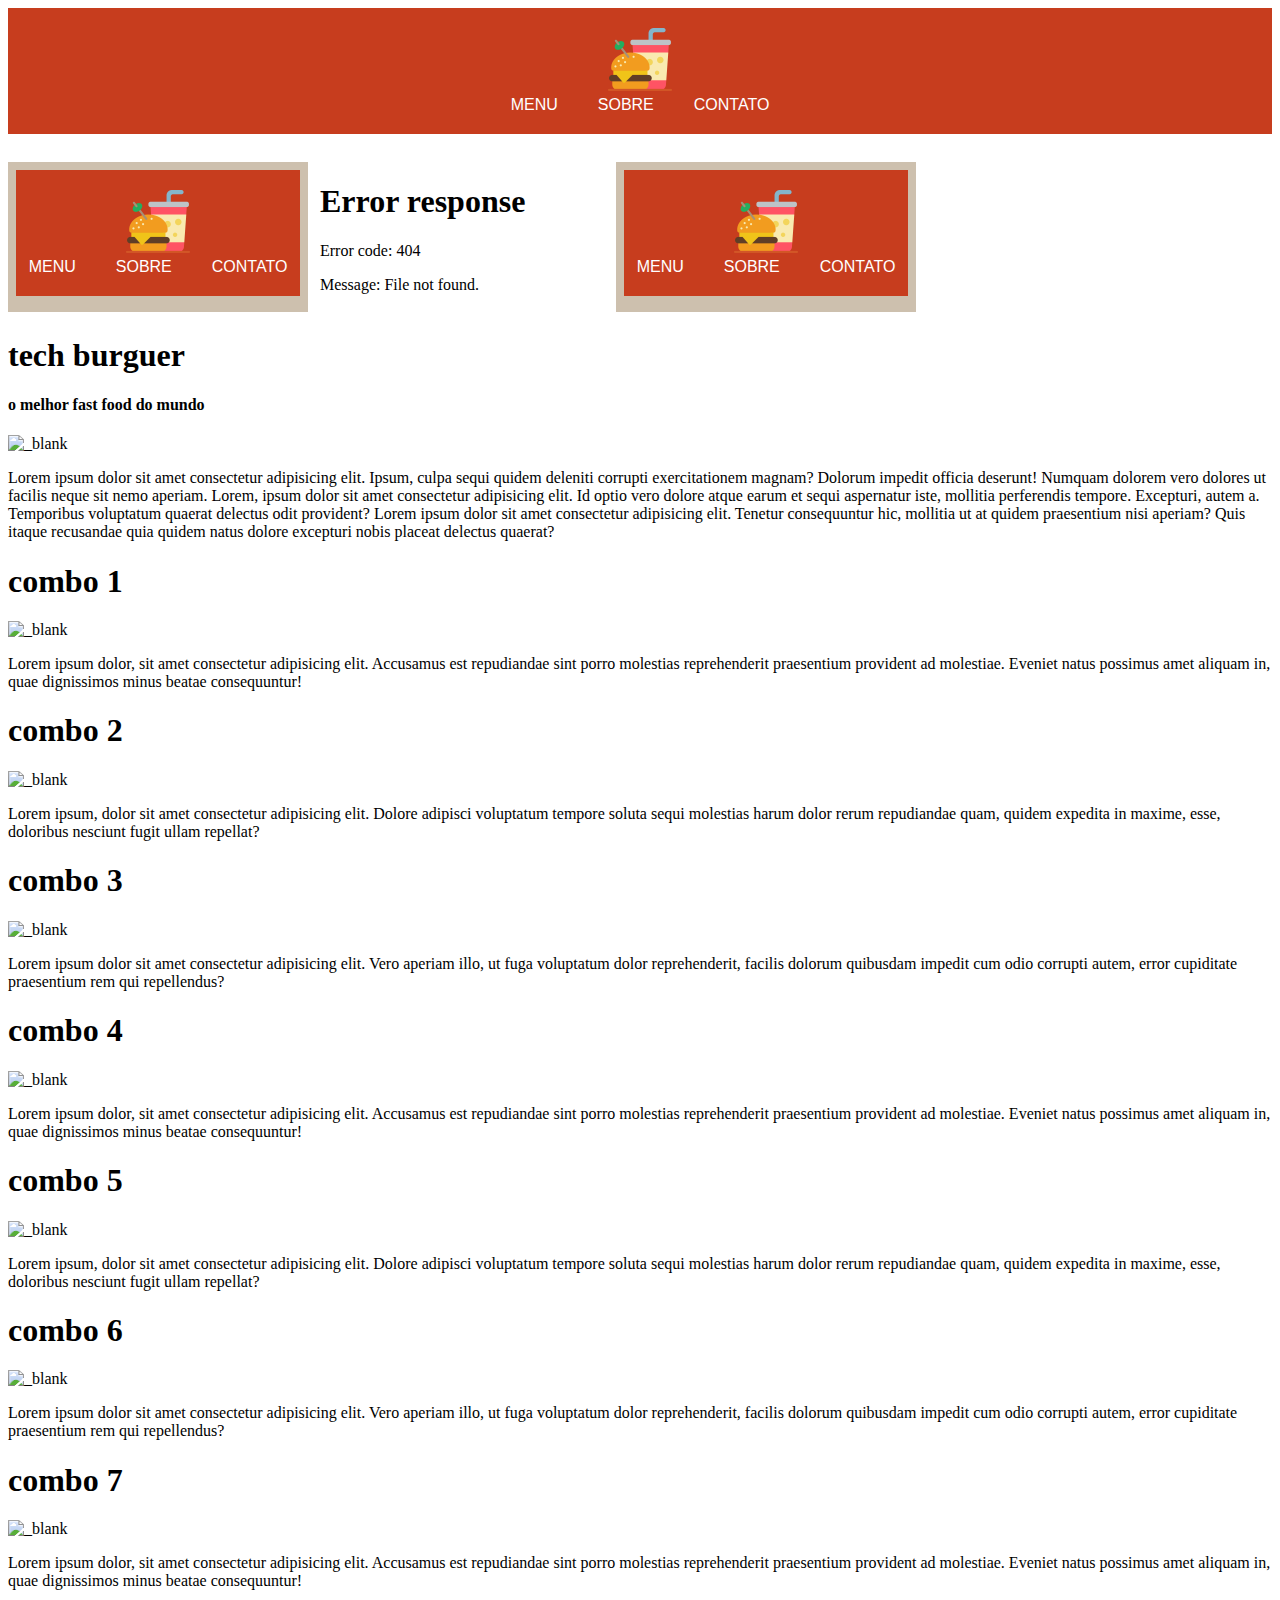
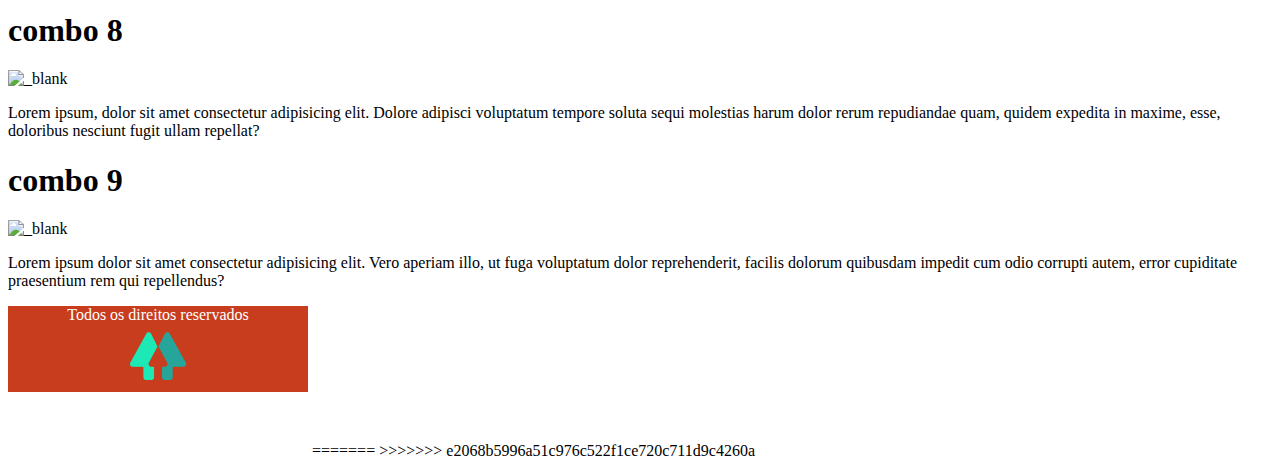
==== index.html @ 93c85b5b "page menu" ====
<!DOCTYPE html>
<html>

<head>
    <meta charset="UTF-8">
    <title>Document</title>
    <link rel="stylesheet" href="assets/css/style.css">

<body>

    <iframe src="layouts/header.html" frameborder="0" width="100%" scrolling="no"></iframe>
    <iframe src="pages/pag1.html" frameborder="0"></iframe>
    <iframe src="pages/pag2.html" frameborder="0"></iframe>
    <iframe src="pages/pag3.html" frameborder="0"></iframe>

    <div>
        <h1 id="kk">
            tech burguer
          </h1>
        <main>
            <h4 id="ooo">o melhor fast food do mundo</h4>
            <article>
                <section id="fel">
                    <img src="https://img.itdg.com.br/tdg/images/blog/uploads/2017/05/hamburguer-artesanal.jpg?w=1200" alt="_blank" height="256" width="300">
                    <p>Lorem ipsum dolor sit amet consectetur adipisicing elit. Ipsum, culpa sequi quidem deleniti corrupti exercitationem magnam? Dolorum impedit officia deserunt! Numquam dolorem vero dolores ut facilis neque sit nemo aperiam. Lorem, ipsum dolor sit amet consectetur adipisicing elit. Id optio vero dolore atque earum et sequi aspernatur iste, mollitia perferendis tempore. Excepturi, autem a. Temporibus voluptatum quaerat delectus odit provident? Lorem ipsum dolor sit amet consectetur adipisicing elit. Tenetur consequuntur hic, mollitia ut at quidem praesentium nisi aperiam? Quis itaque recusandae quia quidem natus dolore excepturi nobis placeat delectus quaerat?</p>
                </section>
            </article>
            <article>
                <section>
                    <h1>
                        combo 1
                    </h1>
                    <img src="https://s2.glbimg.com/GRF9KCq-1hiz5uSs-xX9Go_KqIc=/0x0:2048x1365/984x0/smart/filters:strip_icc()/i.s3.glbimg.com/v1/AUTH_d72fd4bf0af74c0c89d27a5a226dbbf8/internal_photos/bs/2022/p/X/eb4KQdToys327cGqnRGg/receita-ceboloni-bacon.jpg" alt="_blank" height="150px" width="190px">
                    <p>
                        Lorem ipsum dolor, sit amet consectetur adipisicing elit. Accusamus est repudiandae sint porro
                        molestias reprehenderit praesentium provident ad molestiae. Eveniet natus possimus amet aliquam
                        in, quae dignissimos minus beatae consequuntur!
                    </p>
                </section>

                <section>
                    <h1>
                        combo 2
                    </h1>
                    <img src="https://img.itdg.com.br/tdg/images/blog/uploads/2017/07/shutterstock_337714676.jpg?w=1200" alt="_blank" height="150px" width="190px">
                    <p>
                        Lorem ipsum, dolor sit amet consectetur adipisicing elit. Dolore adipisci voluptatum tempore
                        soluta sequi molestias harum dolor rerum repudiandae quam, quidem expedita in maxime, esse,
                        doloribus nesciunt fugit ullam repellat?
                    </p>
                </section>

                <section>
                    <h1>combo 3</h1>
                    <img src="https://supermercadosrondon.com.br/guiadecarnes/images/postagens/quer_fazer_hamburger_artesanal_perfeito_2019-05-14.jpg" alt="_blank" height="150px" width="190px">
                    <p>
                        Lorem ipsum dolor sit amet consectetur adipisicing elit. Vero aperiam illo, ut fuga voluptatum
                        dolor reprehenderit, facilis dolorum quibusdam impedit cum odio corrupti autem, error cupiditate
                        praesentium rem qui repellendus?
                    </p>
                </section>


            </article>
          
            <article>
                <section>
                    <h1>
                        combo 4
                    </h1>
                    <img src="https://imgsapp2.correiobraziliense.com.br/app/noticia_127983242361/2019/02/10/736571/20190210133111222695e.jpg" alt="_blank" height="150px" width="190px">
                    <p>
                        Lorem ipsum dolor, sit amet consectetur adipisicing elit. Accusamus est repudiandae sint porro
                        molestias reprehenderit praesentium provident ad molestiae. Eveniet natus possimus amet aliquam
                        in, quae dignissimos minus beatae consequuntur!
                    </p>
                </section>

                <section>
                    <h1>
                        combo 5
                    </h1>
                    <img src="https://blog.eduk.com.br/wp-content/uploads/2016/08/hamburguer_shutterstock.jpg" alt="_blank" height="150px" width="190px">
                    <p>
                        Lorem ipsum, dolor sit amet consectetur adipisicing elit. Dolore adipisci voluptatum tempore
                        soluta sequi molestias harum dolor rerum repudiandae quam, quidem expedita in maxime, esse,
                        doloribus nesciunt fugit ullam repellat?
                    </p>
                </section>

                <section>
                    <h1>combo 6</h1>
                    <img src="https://cdn.minhareceita.com.br/2021/03/shutterstock_1751836019-scaled.jpg" alt="_blank" height="150px" width="190px">
                    <p>
                        Lorem ipsum dolor sit amet consectetur adipisicing elit. Vero aperiam illo, ut fuga voluptatum
                        dolor reprehenderit, facilis dolorum quibusdam impedit cum odio corrupti autem, error cupiditate
                        praesentium rem qui repellendus?
                    </p>
                </section>


            </article>

            <article>
                <section>
                    <h1>
                        combo 7
                    </h1>
                    <img src="https://s2.glbimg.com/4XTdUq68bYHt8KvRWQbYAImenTI=/0x0:1920x1080/924x0/smart/filters:strip_icc()/i.s3.glbimg.com/v1/AUTH_1f540e0b94d8437dbbc39d567a1dee68/internal_photos/bs/2022/a/6/sq7A9CTcyMvuXsFGLAFA/hamburguer-pgm1.png" alt="_blank" height="150px" width="190px">
                    <p>
                        Lorem ipsum dolor, sit amet consectetur adipisicing elit. Accusamus est repudiandae sint porro
                        molestias reprehenderit praesentium provident ad molestiae. Eveniet natus possimus amet aliquam
                        in, quae dignissimos minus beatae consequuntur!
                    </p>
                </section>

                <section>
                    <h1>
                        combo 8 
                    </h1>
                    <img src="https://topview.com.br/wp-content/uploads/2019/04/Smoked-Burger-Brisket-Smokehouse-Foto-Hana-Lidia-4.jpg" alt="_blank" height="150px" width="190px">
                    <p>
                        Lorem ipsum, dolor sit amet consectetur adipisicing elit. Dolore adipisci voluptatum tempore
                        soluta sequi molestias harum dolor rerum repudiandae quam, quidem expedita in maxime, esse,
                        doloribus nesciunt fugit ullam repellat?
                    </p>
                </section>

                <section>
                    <h1>combo 9 </h1>
                    <img src="https://blog.eduk.com.br/wp-content/uploads/2017/11/hambC3BArguer-artesanal-2.jpg" alt="_blank" height="150px" width="190px">
                    <p>
                        Lorem ipsum dolor sit amet consectetur adipisicing elit. Vero aperiam illo, ut fuga voluptatum
                        dolor reprehenderit, facilis dolorum quibusdam impedit cum odio corrupti autem, error cupiditate
                        praesentium rem qui repellendus?
                    </p>
                </section>


            </article>
        </main>
    </div>

    <iframe src="layouts/footer.html" frameborder="0" scrolling="no"></iframe>
    </head>

</body>

</html>
=======
>>>>>>> e2068b5996a51c976c522f1ce720c711d9c4260a
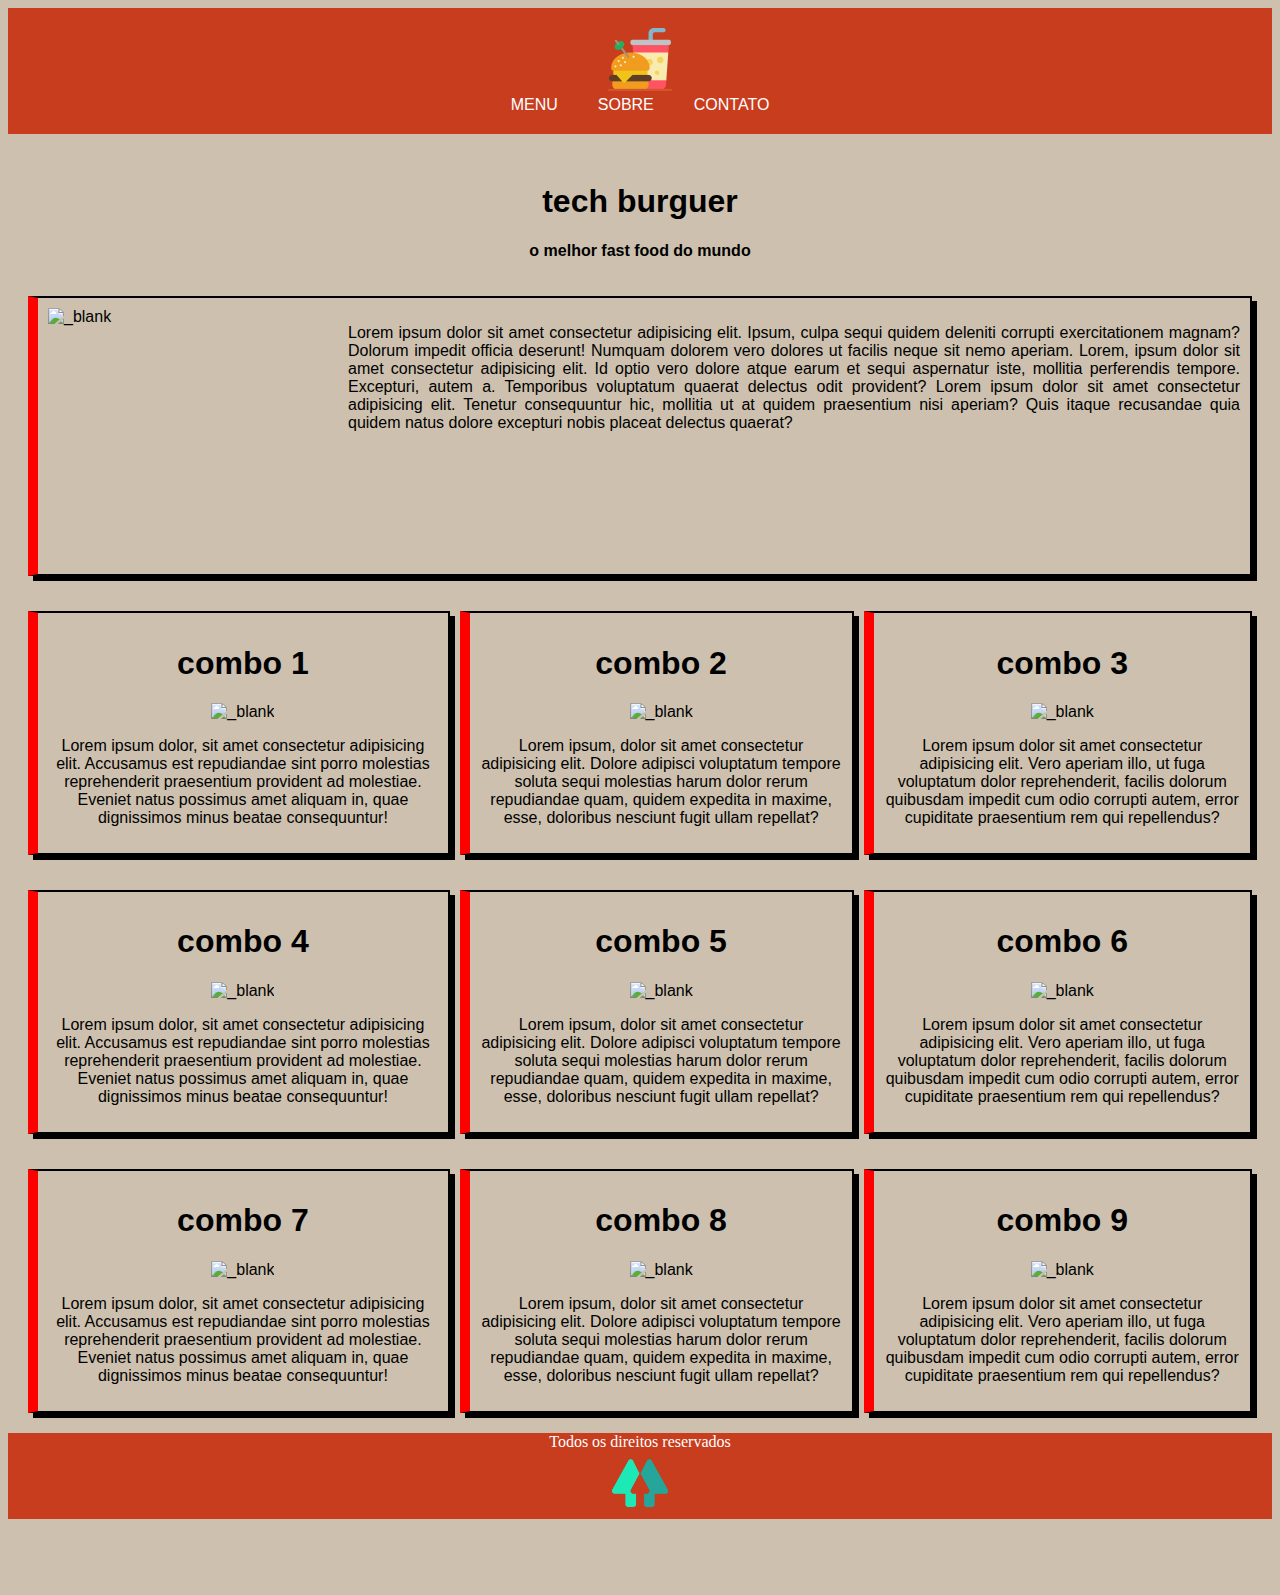
==== commit 2b315adf: "alterei target parent" ====
--- a/index.html
+++ b/index.html
@@ -10,9 +10,6 @@
 <body>
 
     <iframe src="layouts/header.html" frameborder="0" width="100%" scrolling="no"></iframe>
-    <iframe src="pages/pag1.html" frameborder="0"></iframe>
-    <iframe src="pages/pag2.html" frameborder="0"></iframe>
-    <iframe src="pages/pag3.html" frameborder="0"></iframe>
 
     <div>
         <h1 id="kk">
@@ -142,11 +139,9 @@
         </main>
     </div>
 
-    <iframe src="layouts/footer.html" frameborder="0" scrolling="no"></iframe>
+    <iframe src="layouts/footer.html" frameborder="0" scrolling="no" width="100%"></iframe>
     </head>
 
 </body>
 
 </html>
-=======
->>>>>>> e2068b5996a51c976c522f1ce720c711d9c4260a
--- a/assets/css/style.css
+++ b/assets/css/style.css
@@ -0,0 +1,36 @@
+
+
+body {
+    background-color:rgb(205, 192, 174);
+    font-family: arial;
+}
+
+article {
+    display: flex;
+    margin: 5px;
+    padding: 10px;
+}
+
+section{
+    margin: 5px;
+    padding: 10px;
+    border: 2px black solid;
+    text-align: justify;
+    box-shadow:  5px 5px black;
+    border-left: 10px solid red;
+    text-align: center;
+}
+
+#fel {
+    display: flex;
+    text-align: justify;
+}
+
+#kk {
+    text-align: center;
+;
+}
+
+#ooo {
+    text-align: center;
+}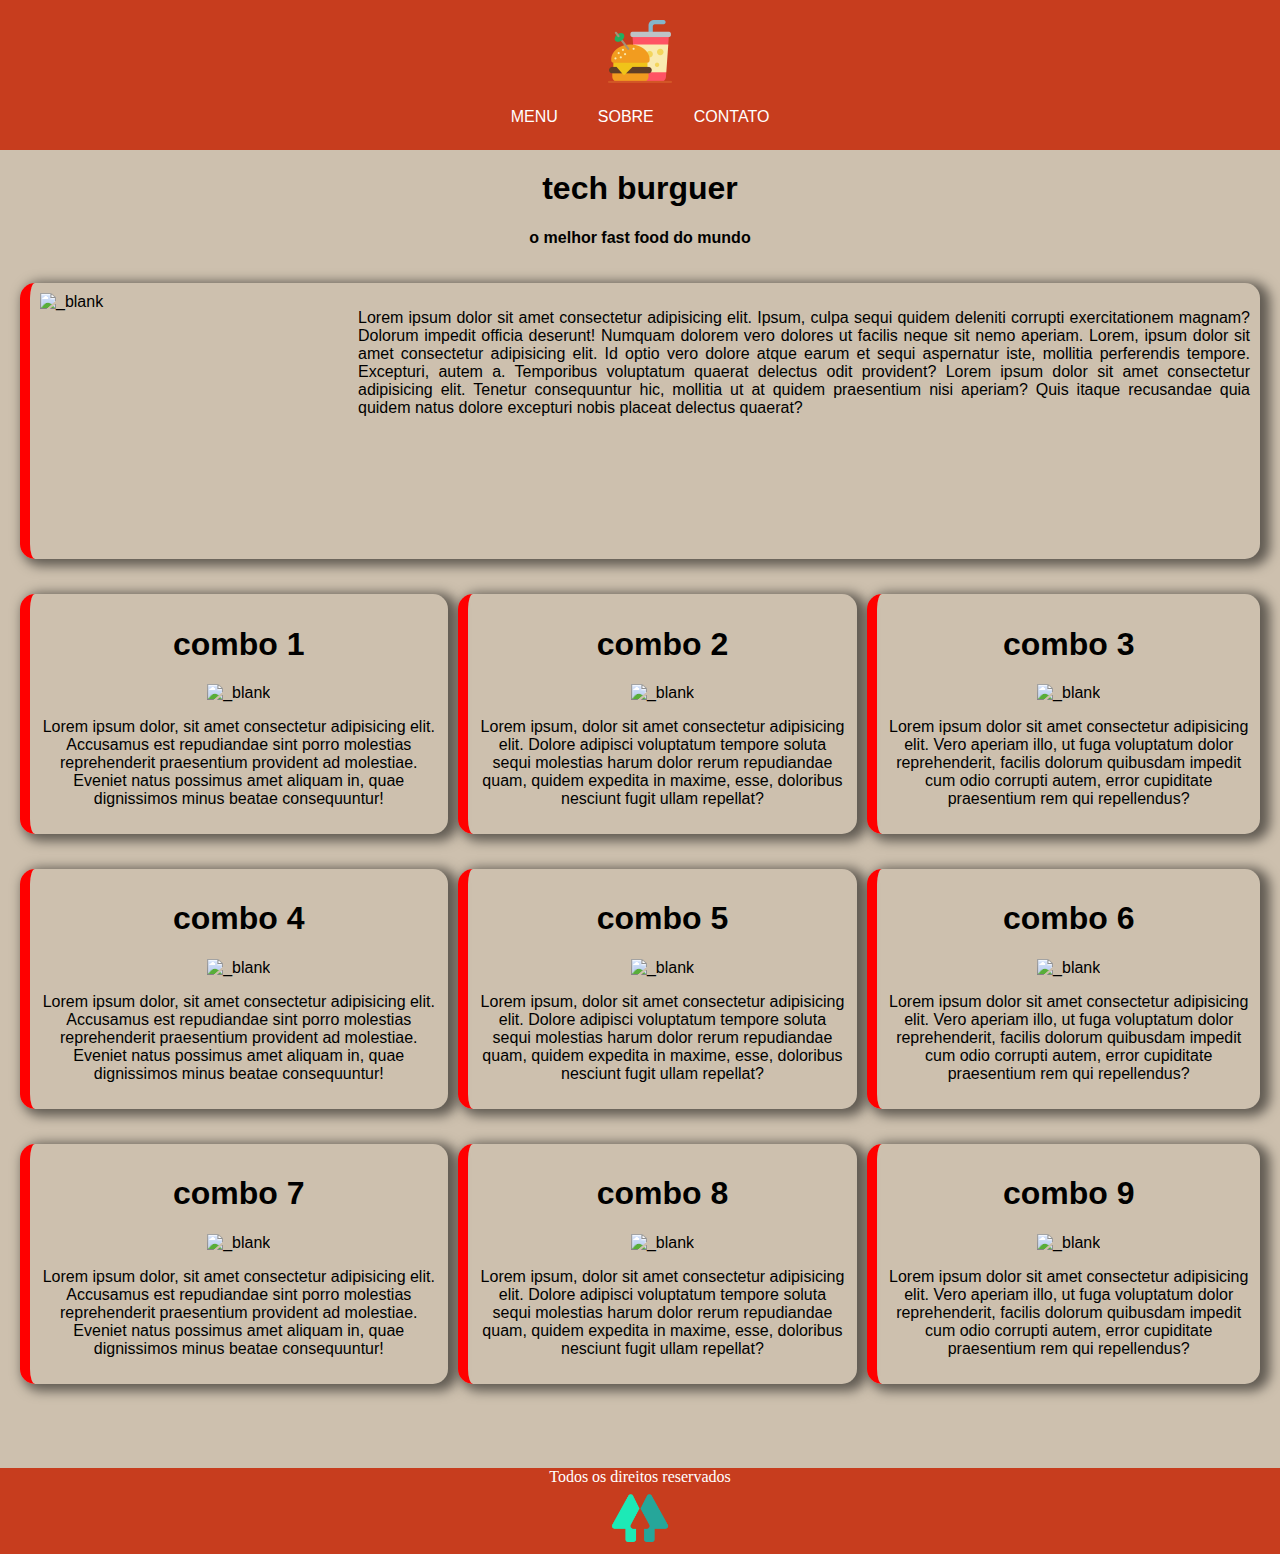
==== commit 61785bd9: "alteração no tamanho da imagem dos lanches" ====
--- a/index.html
+++ b/index.html
@@ -19,7 +19,7 @@
             <h4 id="ooo">o melhor fast food do mundo</h4>
             <article>
                 <section id="fel">
-                    <img src="https://img.itdg.com.br/tdg/images/blog/uploads/2017/05/hamburguer-artesanal.jpg?w=1200" alt="_blank" height="256" width="300">
+                    <img id="imgg"  src="https://img.itdg.com.br/tdg/images/blog/uploads/2017/05/hamburguer-artesanal.jpg?w=1200" alt="_blank" height="256" width="300" >
                     <p>Lorem ipsum dolor sit amet consectetur adipisicing elit. Ipsum, culpa sequi quidem deleniti corrupti exercitationem magnam? Dolorum impedit officia deserunt! Numquam dolorem vero dolores ut facilis neque sit nemo aperiam. Lorem, ipsum dolor sit amet consectetur adipisicing elit. Id optio vero dolore atque earum et sequi aspernatur iste, mollitia perferendis tempore. Excepturi, autem a. Temporibus voluptatum quaerat delectus odit provident? Lorem ipsum dolor sit amet consectetur adipisicing elit. Tenetur consequuntur hic, mollitia ut at quidem praesentium nisi aperiam? Quis itaque recusandae quia quidem natus dolore excepturi nobis placeat delectus quaerat?</p>
                 </section>
             </article>
@@ -28,7 +28,7 @@
                     <h1>
                         combo 1
                     </h1>
-                    <img src="https://s2.glbimg.com/GRF9KCq-1hiz5uSs-xX9Go_KqIc=/0x0:2048x1365/984x0/smart/filters:strip_icc()/i.s3.glbimg.com/v1/AUTH_d72fd4bf0af74c0c89d27a5a226dbbf8/internal_photos/bs/2022/p/X/eb4KQdToys327cGqnRGg/receita-ceboloni-bacon.jpg" alt="_blank" height="150px" width="190px">
+                    <img src="https://s2.glbimg.com/GRF9KCq-1hiz5uSs-xX9Go_KqIc=/0x0:2048x1365/984x0/smart/filters:strip_icc()/i.s3.glbimg.com/v1/AUTH_d72fd4bf0af74c0c89d27a5a226dbbf8/internal_photos/bs/2022/p/X/eb4KQdToys327cGqnRGg/receita-ceboloni-bacon.jpg" alt="_blank" height="200px" width="240px">
                     <p>
                         Lorem ipsum dolor, sit amet consectetur adipisicing elit. Accusamus est repudiandae sint porro
                         molestias reprehenderit praesentium provident ad molestiae. Eveniet natus possimus amet aliquam
@@ -40,7 +40,7 @@
                     <h1>
                         combo 2
                     </h1>
-                    <img src="https://img.itdg.com.br/tdg/images/blog/uploads/2017/07/shutterstock_337714676.jpg?w=1200" alt="_blank" height="150px" width="190px">
+                    <img src="https://img.itdg.com.br/tdg/images/blog/uploads/2017/07/shutterstock_337714676.jpg?w=1200" alt="_blank" height="200px" width="240px">
                     <p>
                         Lorem ipsum, dolor sit amet consectetur adipisicing elit. Dolore adipisci voluptatum tempore
                         soluta sequi molestias harum dolor rerum repudiandae quam, quidem expedita in maxime, esse,
@@ -50,7 +50,7 @@
 
                 <section>
                     <h1>combo 3</h1>
-                    <img src="https://supermercadosrondon.com.br/guiadecarnes/images/postagens/quer_fazer_hamburger_artesanal_perfeito_2019-05-14.jpg" alt="_blank" height="150px" width="190px">
+                    <img src="https://supermercadosrondon.com.br/guiadecarnes/images/postagens/quer_fazer_hamburger_artesanal_perfeito_2019-05-14.jpg" alt="_blank" height="200px" width="240px">
                     <p>
                         Lorem ipsum dolor sit amet consectetur adipisicing elit. Vero aperiam illo, ut fuga voluptatum
                         dolor reprehenderit, facilis dolorum quibusdam impedit cum odio corrupti autem, error cupiditate
@@ -66,7 +66,7 @@
                     <h1>
                         combo 4
                     </h1>
-                    <img src="https://imgsapp2.correiobraziliense.com.br/app/noticia_127983242361/2019/02/10/736571/20190210133111222695e.jpg" alt="_blank" height="150px" width="190px">
+                    <img src="https://imgsapp2.correiobraziliense.com.br/app/noticia_127983242361/2019/02/10/736571/20190210133111222695e.jpg" alt="_blank" height="200px" width="240px">
                     <p>
                         Lorem ipsum dolor, sit amet consectetur adipisicing elit. Accusamus est repudiandae sint porro
                         molestias reprehenderit praesentium provident ad molestiae. Eveniet natus possimus amet aliquam
@@ -78,7 +78,7 @@
                     <h1>
                         combo 5
                     </h1>
-                    <img src="https://blog.eduk.com.br/wp-content/uploads/2016/08/hamburguer_shutterstock.jpg" alt="_blank" height="150px" width="190px">
+                    <img src="https://blog.eduk.com.br/wp-content/uploads/2016/08/hamburguer_shutterstock.jpg" alt="_blank" height="200px" width="240px">
                     <p>
                         Lorem ipsum, dolor sit amet consectetur adipisicing elit. Dolore adipisci voluptatum tempore
                         soluta sequi molestias harum dolor rerum repudiandae quam, quidem expedita in maxime, esse,
@@ -88,7 +88,7 @@
 
                 <section>
                     <h1>combo 6</h1>
-                    <img src="https://cdn.minhareceita.com.br/2021/03/shutterstock_1751836019-scaled.jpg" alt="_blank" height="150px" width="190px">
+                    <img src="https://cdn.minhareceita.com.br/2021/03/shutterstock_1751836019-scaled.jpg" alt="_blank" height="200px" width="240px">
                     <p>
                         Lorem ipsum dolor sit amet consectetur adipisicing elit. Vero aperiam illo, ut fuga voluptatum
                         dolor reprehenderit, facilis dolorum quibusdam impedit cum odio corrupti autem, error cupiditate
@@ -104,7 +104,7 @@
                     <h1>
                         combo 7
                     </h1>
-                    <img src="https://s2.glbimg.com/4XTdUq68bYHt8KvRWQbYAImenTI=/0x0:1920x1080/924x0/smart/filters:strip_icc()/i.s3.glbimg.com/v1/AUTH_1f540e0b94d8437dbbc39d567a1dee68/internal_photos/bs/2022/a/6/sq7A9CTcyMvuXsFGLAFA/hamburguer-pgm1.png" alt="_blank" height="150px" width="190px">
+                    <img src="https://s2.glbimg.com/4XTdUq68bYHt8KvRWQbYAImenTI=/0x0:1920x1080/924x0/smart/filters:strip_icc()/i.s3.glbimg.com/v1/AUTH_1f540e0b94d8437dbbc39d567a1dee68/internal_photos/bs/2022/a/6/sq7A9CTcyMvuXsFGLAFA/hamburguer-pgm1.png" alt="_blank" height="200px" width="240px">
                     <p>
                         Lorem ipsum dolor, sit amet consectetur adipisicing elit. Accusamus est repudiandae sint porro
                         molestias reprehenderit praesentium provident ad molestiae. Eveniet natus possimus amet aliquam
--- a/assets/css/style.css
+++ b/assets/css/style.css
@@ -1,8 +1,8 @@
-
-
 body {
-    background-color:rgb(205, 192, 174);
+    background-color: rgb(205, 192, 174);
     font-family: arial;
+    margin: 0;
+    padding: 0;
 }
 
 article {
@@ -11,14 +11,16 @@
     padding: 10px;
 }
 
-section{
+section {
     margin: 5px;
     padding: 10px;
-    border: 2px black solid;
     text-align: justify;
-    box-shadow:  5px 5px black;
     border-left: 10px solid red;
     text-align: center;
+    -webkit-box-shadow: 6px 3px 12px 4px rgba(0, 0, 0, 0.53);
+    -moz-box-shadow: 6px 3px 12px 4px rgba(0, 0, 0, 0.53);
+    box-shadow: 6px 3px 12px 4px rgba(0, 0, 0, 0.53);
+    border-radius: 15px;
 }
 
 #fel {
@@ -28,9 +30,19 @@
 
 #kk {
     text-align: center;
-;
+    ;
 }
 
 #ooo {
     text-align: center;
+
+}
+
+iframe {
+    margin-bottom: -5px;
+
+}
+
+#imgg {
+    margin-right: 18px;
 }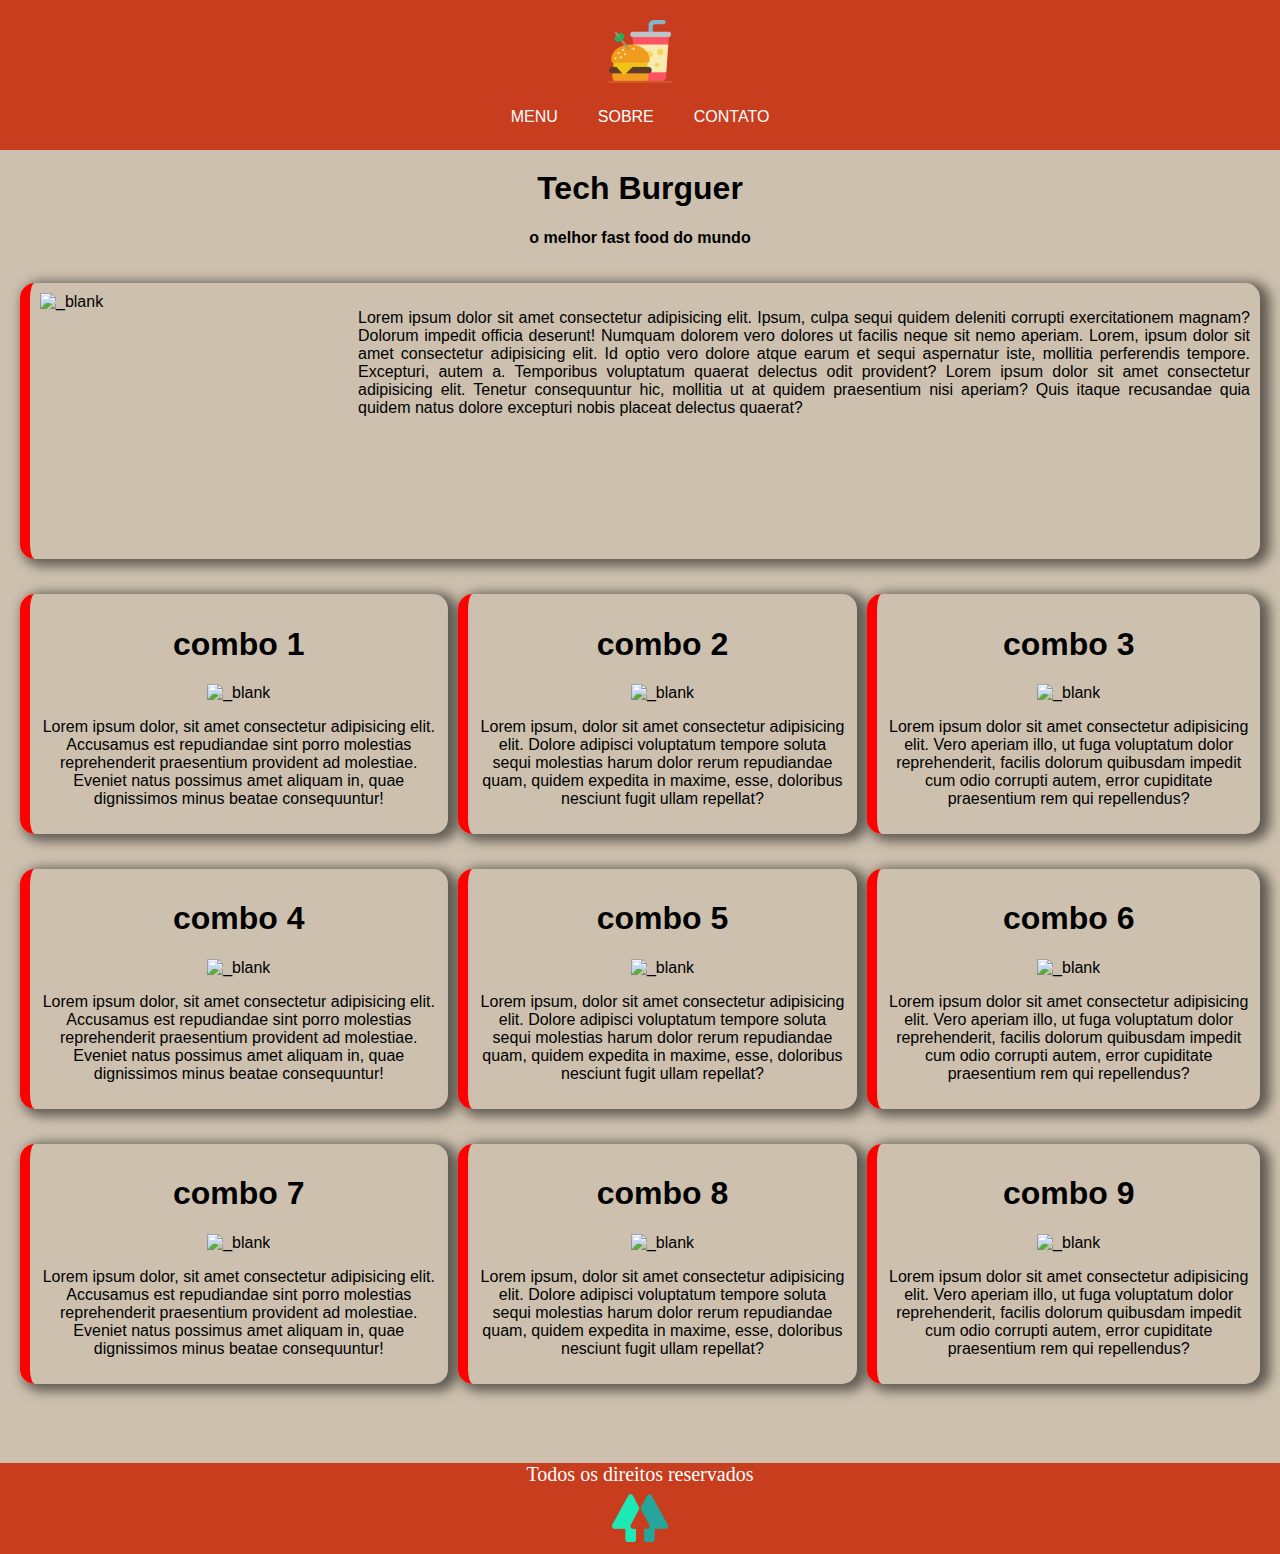
==== commit ec1f3955: "coloquei letra maiuscula no título" ====
--- a/index.html
+++ b/index.html
@@ -13,7 +13,7 @@
 
     <div>
         <h1 id="kk">
-            tech burguer
+            Tech Burguer
           </h1>
         <main>
             <h4 id="ooo">o melhor fast food do mundo</h4>
@@ -24,7 +24,7 @@
                 </section>
             </article>
             <article>
-                <section>
+                <section class="loi">
                     <h1>
                         combo 1
                     </h1>
@@ -36,7 +36,7 @@
                     </p>
                 </section>
 
-                <section>
+                <section class="loi">
                     <h1>
                         combo 2
                     </h1>
@@ -48,7 +48,7 @@
                     </p>
                 </section>
 
-                <section>
+                <section class="loi">
                     <h1>combo 3</h1>
                     <img src="https://supermercadosrondon.com.br/guiadecarnes/images/postagens/quer_fazer_hamburger_artesanal_perfeito_2019-05-14.jpg" alt="_blank" height="200px" width="240px">
                     <p>
@@ -62,7 +62,7 @@
             </article>
           
             <article>
-                <section>
+                <section class="loi">
                     <h1>
                         combo 4
                     </h1>
@@ -74,7 +74,7 @@
                     </p>
                 </section>
 
-                <section>
+                <section class="loi">
                     <h1>
                         combo 5
                     </h1>
@@ -86,7 +86,7 @@
                     </p>
                 </section>
 
-                <section>
+                <section class="loi">
                     <h1>combo 6</h1>
                     <img src="https://cdn.minhareceita.com.br/2021/03/shutterstock_1751836019-scaled.jpg" alt="_blank" height="200px" width="240px">
                     <p>
@@ -100,7 +100,7 @@
             </article>
 
             <article>
-                <section>
+                <section class="loi">
                     <h1>
                         combo 7
                     </h1>
@@ -112,11 +112,11 @@
                     </p>
                 </section>
 
-                <section>
+                <section class="loi">
                     <h1>
                         combo 8 
                     </h1>
-                    <img src="https://topview.com.br/wp-content/uploads/2019/04/Smoked-Burger-Brisket-Smokehouse-Foto-Hana-Lidia-4.jpg" alt="_blank" height="150px" width="190px">
+                    <img src="https://topview.com.br/wp-content/uploads/2019/04/Smoked-Burger-Brisket-Smokehouse-Foto-Hana-Lidia-4.jpg" alt="_blank" height="200px" width="240px">
                     <p>
                         Lorem ipsum, dolor sit amet consectetur adipisicing elit. Dolore adipisci voluptatum tempore
                         soluta sequi molestias harum dolor rerum repudiandae quam, quidem expedita in maxime, esse,
@@ -124,9 +124,9 @@
                     </p>
                 </section>
 
-                <section>
+                <section class="loi">
                     <h1>combo 9 </h1>
-                    <img src="https://blog.eduk.com.br/wp-content/uploads/2017/11/hambC3BArguer-artesanal-2.jpg" alt="_blank" height="150px" width="190px">
+                    <img src="https://blog.eduk.com.br/wp-content/uploads/2017/11/hambC3BArguer-artesanal-2.jpg" alt="_blank" height="200px" width="240px">
                     <p>
                         Lorem ipsum dolor sit amet consectetur adipisicing elit. Vero aperiam illo, ut fuga voluptatum
                         dolor reprehenderit, facilis dolorum quibusdam impedit cum odio corrupti autem, error cupiditate
--- a/assets/css/style.css
+++ b/assets/css/style.css
@@ -45,4 +45,10 @@
 
 #imgg {
     margin-right: 18px;
+}
+
+.loi:hover {
+
+    transform: scale(1.05);
+
 }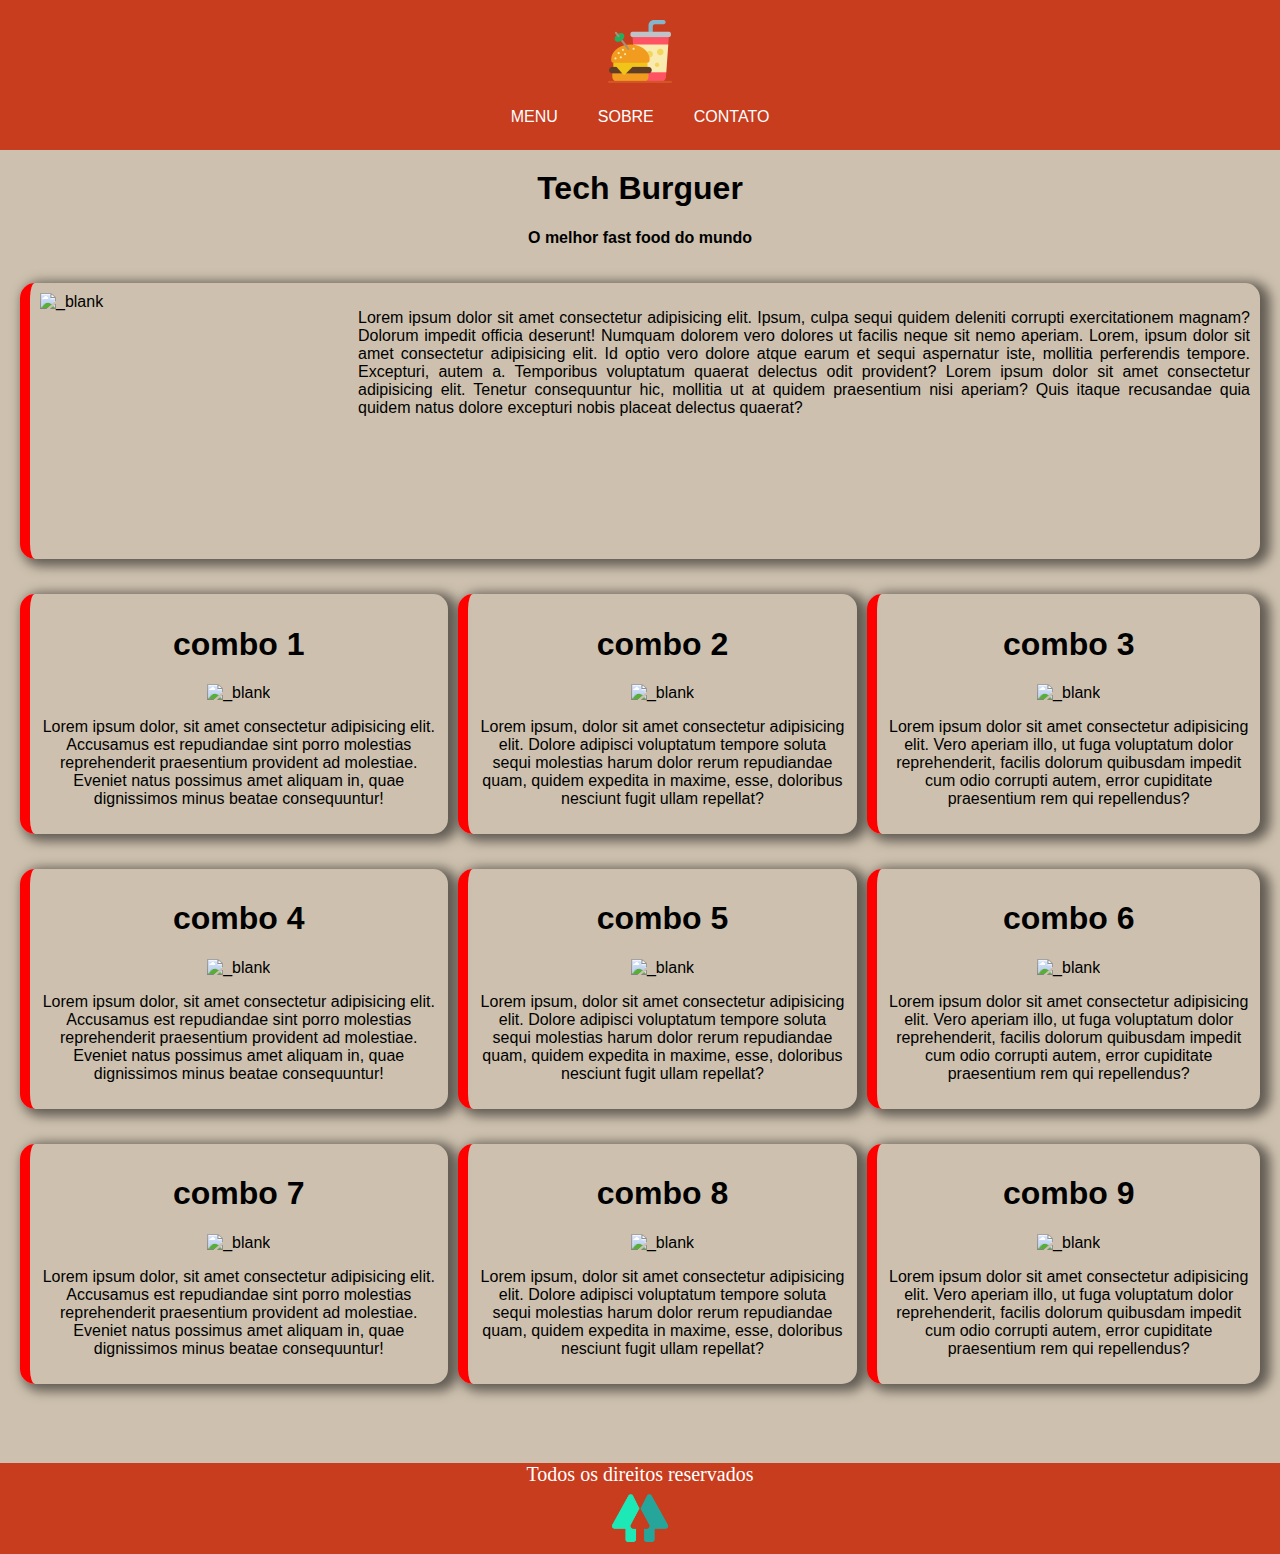
==== commit 7662b85c: "maiuscula" ====
--- a/index.html
+++ b/index.html
@@ -16,7 +16,7 @@
             Tech Burguer
           </h1>
         <main>
-            <h4 id="ooo">o melhor fast food do mundo</h4>
+            <h4 id="ooo">O melhor fast food do mundo</h4>
             <article>
                 <section id="fel">
                     <img id="imgg"  src="https://img.itdg.com.br/tdg/images/blog/uploads/2017/05/hamburguer-artesanal.jpg?w=1200" alt="_blank" height="256" width="300" >
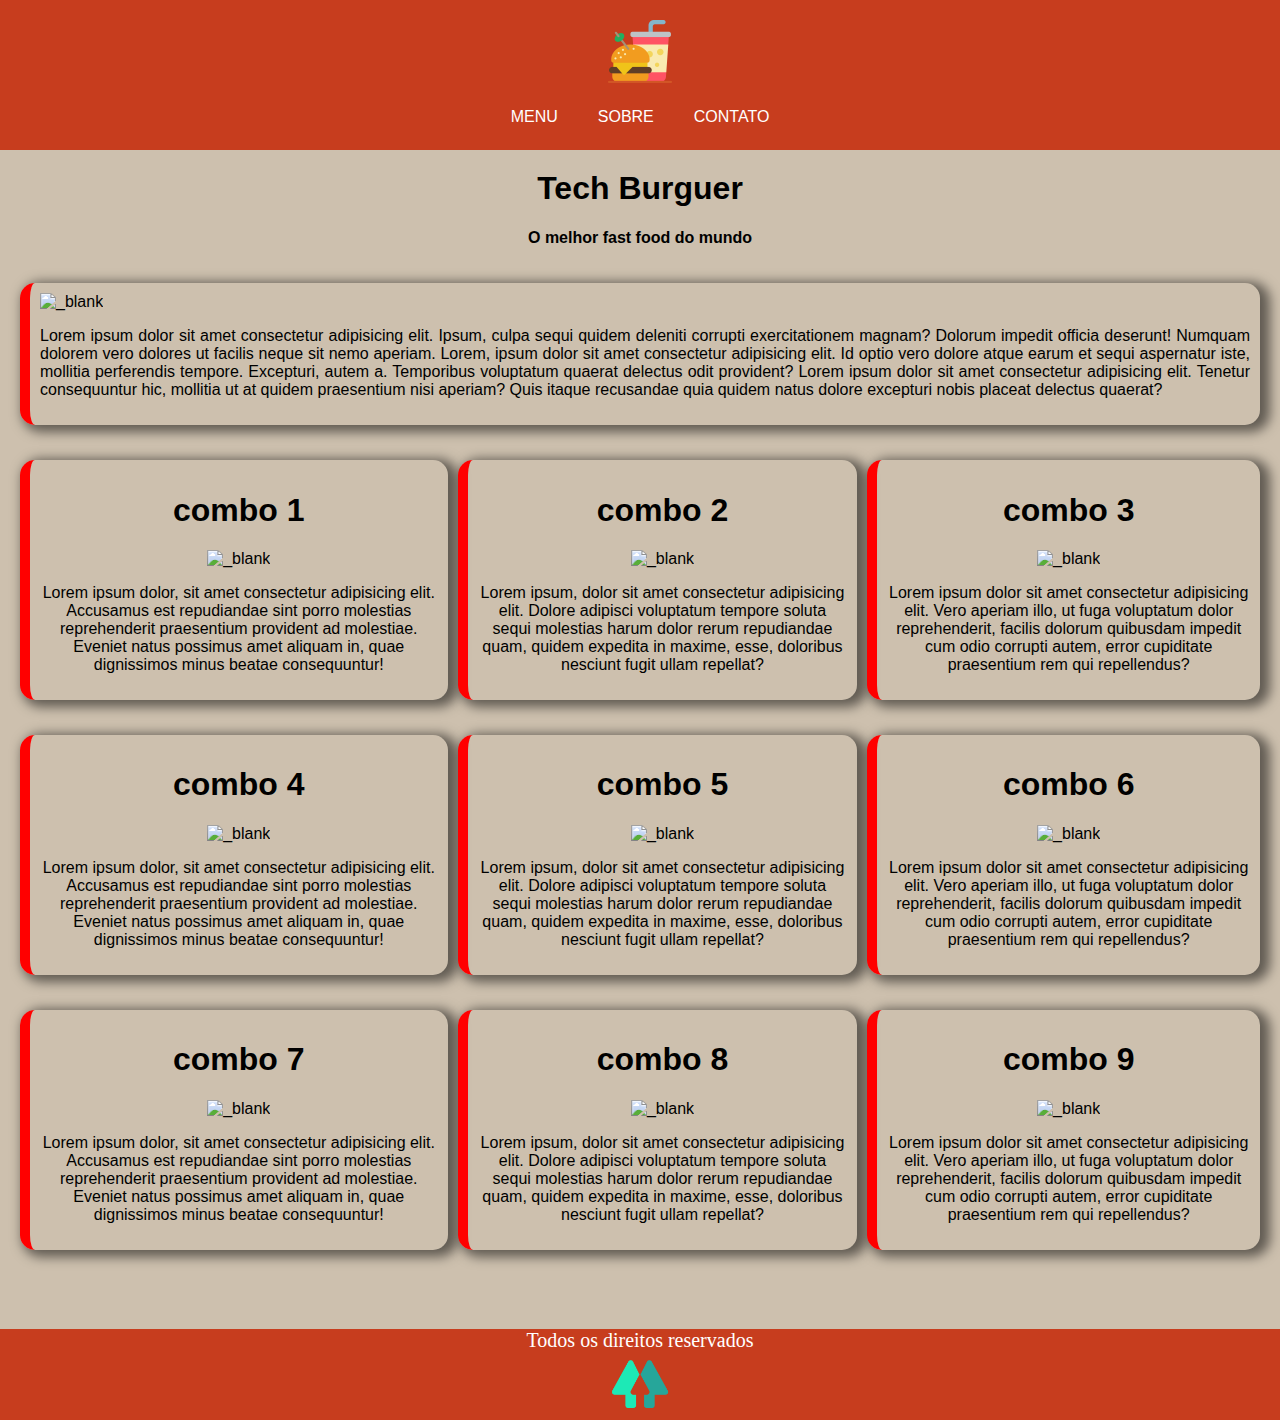
==== commit bed0445d: "foi" ====
--- a/index.html
+++ b/index.html
@@ -1,9 +1,9 @@
-
 <!DOCTYPE html>
 <html>
 
 <head>
     <meta charset="UTF-8">
+    <meta name="viewport" content="width=device-width, initial-scale=1.0">
     <title>Document</title>
     <link rel="stylesheet" href="assets/css/style.css">
 
@@ -14,21 +14,31 @@
     <div>
         <h1 id="kk">
             Tech Burguer
-          </h1>
+        </h1>
         <main>
             <h4 id="ooo">O melhor fast food do mundo</h4>
-            <article>
+            <article class="pai">
                 <section id="fel">
-                    <img id="imgg"  src="https://img.itdg.com.br/tdg/images/blog/uploads/2017/05/hamburguer-artesanal.jpg?w=1200" alt="_blank" height="256" width="300" >
-                    <p>Lorem ipsum dolor sit amet consectetur adipisicing elit. Ipsum, culpa sequi quidem deleniti corrupti exercitationem magnam? Dolorum impedit officia deserunt! Numquam dolorem vero dolores ut facilis neque sit nemo aperiam. Lorem, ipsum dolor sit amet consectetur adipisicing elit. Id optio vero dolore atque earum et sequi aspernatur iste, mollitia perferendis tempore. Excepturi, autem a. Temporibus voluptatum quaerat delectus odit provident? Lorem ipsum dolor sit amet consectetur adipisicing elit. Tenetur consequuntur hic, mollitia ut at quidem praesentium nisi aperiam? Quis itaque recusandae quia quidem natus dolore excepturi nobis placeat delectus quaerat?</p>
+                    <img id="imgg"
+                        src="https://img.itdg.com.br/tdg/images/blog/uploads/2017/05/hamburguer-artesanal.jpg?w=1200"
+                        alt="_blank" height="256" width="300">
+                    <p>Lorem ipsum dolor sit amet consectetur adipisicing elit. Ipsum, culpa sequi quidem deleniti
+                        corrupti exercitationem magnam? Dolorum impedit officia deserunt! Numquam dolorem vero dolores
+                        ut facilis neque sit nemo aperiam. Lorem, ipsum dolor sit amet consectetur adipisicing elit. Id
+                        optio vero dolore atque earum et sequi aspernatur iste, mollitia perferendis tempore. Excepturi,
+                        autem a. Temporibus voluptatum quaerat delectus odit provident? Lorem ipsum dolor sit amet
+                        consectetur adipisicing elit. Tenetur consequuntur hic, mollitia ut at quidem praesentium nisi
+                        aperiam? Quis itaque recusandae quia quidem natus dolore excepturi nobis placeat delectus
+                        quaerat?</p>
                 </section>
             </article>
-            <article>
+            <article class="pai">
                 <section class="loi">
                     <h1>
                         combo 1
                     </h1>
-                    <img src="https://s2.glbimg.com/GRF9KCq-1hiz5uSs-xX9Go_KqIc=/0x0:2048x1365/984x0/smart/filters:strip_icc()/i.s3.glbimg.com/v1/AUTH_d72fd4bf0af74c0c89d27a5a226dbbf8/internal_photos/bs/2022/p/X/eb4KQdToys327cGqnRGg/receita-ceboloni-bacon.jpg" alt="_blank" height="200px" width="240px">
+                    <img src="https://s2.glbimg.com/GRF9KCq-1hiz5uSs-xX9Go_KqIc=/0x0:2048x1365/984x0/smart/filters:strip_icc()/i.s3.glbimg.com/v1/AUTH_d72fd4bf0af74c0c89d27a5a226dbbf8/internal_photos/bs/2022/p/X/eb4KQdToys327cGqnRGg/receita-ceboloni-bacon.jpg"
+                        alt="_blank" height="200px" width="240px">
                     <p>
                         Lorem ipsum dolor, sit amet consectetur adipisicing elit. Accusamus est repudiandae sint porro
                         molestias reprehenderit praesentium provident ad molestiae. Eveniet natus possimus amet aliquam
@@ -40,7 +50,8 @@
                     <h1>
                         combo 2
                     </h1>
-                    <img src="https://img.itdg.com.br/tdg/images/blog/uploads/2017/07/shutterstock_337714676.jpg?w=1200" alt="_blank" height="200px" width="240px">
+                    <img src="https://img.itdg.com.br/tdg/images/blog/uploads/2017/07/shutterstock_337714676.jpg?w=1200"
+                        alt="_blank" height="200px" width="240px">
                     <p>
                         Lorem ipsum, dolor sit amet consectetur adipisicing elit. Dolore adipisci voluptatum tempore
                         soluta sequi molestias harum dolor rerum repudiandae quam, quidem expedita in maxime, esse,
@@ -50,7 +61,8 @@
 
                 <section class="loi">
                     <h1>combo 3</h1>
-                    <img src="https://supermercadosrondon.com.br/guiadecarnes/images/postagens/quer_fazer_hamburger_artesanal_perfeito_2019-05-14.jpg" alt="_blank" height="200px" width="240px">
+                    <img src="https://supermercadosrondon.com.br/guiadecarnes/images/postagens/quer_fazer_hamburger_artesanal_perfeito_2019-05-14.jpg"
+                        alt="_blank" height="200px" width="240px">
                     <p>
                         Lorem ipsum dolor sit amet consectetur adipisicing elit. Vero aperiam illo, ut fuga voluptatum
                         dolor reprehenderit, facilis dolorum quibusdam impedit cum odio corrupti autem, error cupiditate
@@ -60,13 +72,14 @@
 
 
             </article>
-          
-            <article>
+
+            <article class="pai">
                 <section class="loi">
                     <h1>
                         combo 4
                     </h1>
-                    <img src="https://imgsapp2.correiobraziliense.com.br/app/noticia_127983242361/2019/02/10/736571/20190210133111222695e.jpg" alt="_blank" height="200px" width="240px">
+                    <img src="https://imgsapp2.correiobraziliense.com.br/app/noticia_127983242361/2019/02/10/736571/20190210133111222695e.jpg"
+                        alt="_blank" height="200px" width="240px">
                     <p>
                         Lorem ipsum dolor, sit amet consectetur adipisicing elit. Accusamus est repudiandae sint porro
                         molestias reprehenderit praesentium provident ad molestiae. Eveniet natus possimus amet aliquam
@@ -78,7 +91,8 @@
                     <h1>
                         combo 5
                     </h1>
-                    <img src="https://blog.eduk.com.br/wp-content/uploads/2016/08/hamburguer_shutterstock.jpg" alt="_blank" height="200px" width="240px">
+                    <img src="https://blog.eduk.com.br/wp-content/uploads/2016/08/hamburguer_shutterstock.jpg"
+                        alt="_blank" height="200px" width="240px">
                     <p>
                         Lorem ipsum, dolor sit amet consectetur adipisicing elit. Dolore adipisci voluptatum tempore
                         soluta sequi molestias harum dolor rerum repudiandae quam, quidem expedita in maxime, esse,
@@ -88,7 +102,8 @@
 
                 <section class="loi">
                     <h1>combo 6</h1>
-                    <img src="https://cdn.minhareceita.com.br/2021/03/shutterstock_1751836019-scaled.jpg" alt="_blank" height="200px" width="240px">
+                    <img src="https://cdn.minhareceita.com.br/2021/03/shutterstock_1751836019-scaled.jpg" alt="_blank"
+                        height="200px" width="240px">
                     <p>
                         Lorem ipsum dolor sit amet consectetur adipisicing elit. Vero aperiam illo, ut fuga voluptatum
                         dolor reprehenderit, facilis dolorum quibusdam impedit cum odio corrupti autem, error cupiditate
@@ -99,12 +114,13 @@
 
             </article>
 
-            <article>
+            <article class="pai">
                 <section class="loi">
                     <h1>
                         combo 7
                     </h1>
-                    <img src="https://s2.glbimg.com/4XTdUq68bYHt8KvRWQbYAImenTI=/0x0:1920x1080/924x0/smart/filters:strip_icc()/i.s3.glbimg.com/v1/AUTH_1f540e0b94d8437dbbc39d567a1dee68/internal_photos/bs/2022/a/6/sq7A9CTcyMvuXsFGLAFA/hamburguer-pgm1.png" alt="_blank" height="200px" width="240px">
+                    <img src="https://s2.glbimg.com/4XTdUq68bYHt8KvRWQbYAImenTI=/0x0:1920x1080/924x0/smart/filters:strip_icc()/i.s3.glbimg.com/v1/AUTH_1f540e0b94d8437dbbc39d567a1dee68/internal_photos/bs/2022/a/6/sq7A9CTcyMvuXsFGLAFA/hamburguer-pgm1.png"
+                        alt="_blank" height="200px" width="240px">
                     <p>
                         Lorem ipsum dolor, sit amet consectetur adipisicing elit. Accusamus est repudiandae sint porro
                         molestias reprehenderit praesentium provident ad molestiae. Eveniet natus possimus amet aliquam
@@ -114,9 +130,10 @@
 
                 <section class="loi">
                     <h1>
-                        combo 8 
+                        combo 8
                     </h1>
-                    <img src="https://topview.com.br/wp-content/uploads/2019/04/Smoked-Burger-Brisket-Smokehouse-Foto-Hana-Lidia-4.jpg" alt="_blank" height="200px" width="240px">
+                    <img src="https://topview.com.br/wp-content/uploads/2019/04/Smoked-Burger-Brisket-Smokehouse-Foto-Hana-Lidia-4.jpg"
+                        alt="_blank" height="200px" width="240px">
                     <p>
                         Lorem ipsum, dolor sit amet consectetur adipisicing elit. Dolore adipisci voluptatum tempore
                         soluta sequi molestias harum dolor rerum repudiandae quam, quidem expedita in maxime, esse,
@@ -126,7 +143,8 @@
 
                 <section class="loi">
                     <h1>combo 9 </h1>
-                    <img src="https://blog.eduk.com.br/wp-content/uploads/2017/11/hambC3BArguer-artesanal-2.jpg" alt="_blank" height="200px" width="240px">
+                    <img src="https://blog.eduk.com.br/wp-content/uploads/2017/11/hambC3BArguer-artesanal-2.jpg"
+                        alt="_blank" height="200px" width="240px">
                     <p>
                         Lorem ipsum dolor sit amet consectetur adipisicing elit. Vero aperiam illo, ut fuga voluptatum
                         dolor reprehenderit, facilis dolorum quibusdam impedit cum odio corrupti autem, error cupiditate
@@ -144,4 +162,4 @@
 
 </body>
 
-</html>
+</html>--- a/assets/css/style.css
+++ b/assets/css/style.css
@@ -5,8 +5,9 @@
     padding: 0;
 }
 
-article {
+.pai {
     display: flex;
+    flex-direction: row;
     margin: 5px;
     padding: 10px;
 }
@@ -24,7 +25,7 @@
 }
 
 #fel {
-    display: flex;
+
     text-align: justify;
 }
 
@@ -50,5 +51,10 @@
 .loi:hover {
 
     transform: scale(1.05);
-
+}
+@media (max-width: 650px) {
+   .pai{
+        display: flex;
+        flex-direction: column;
+    }
 }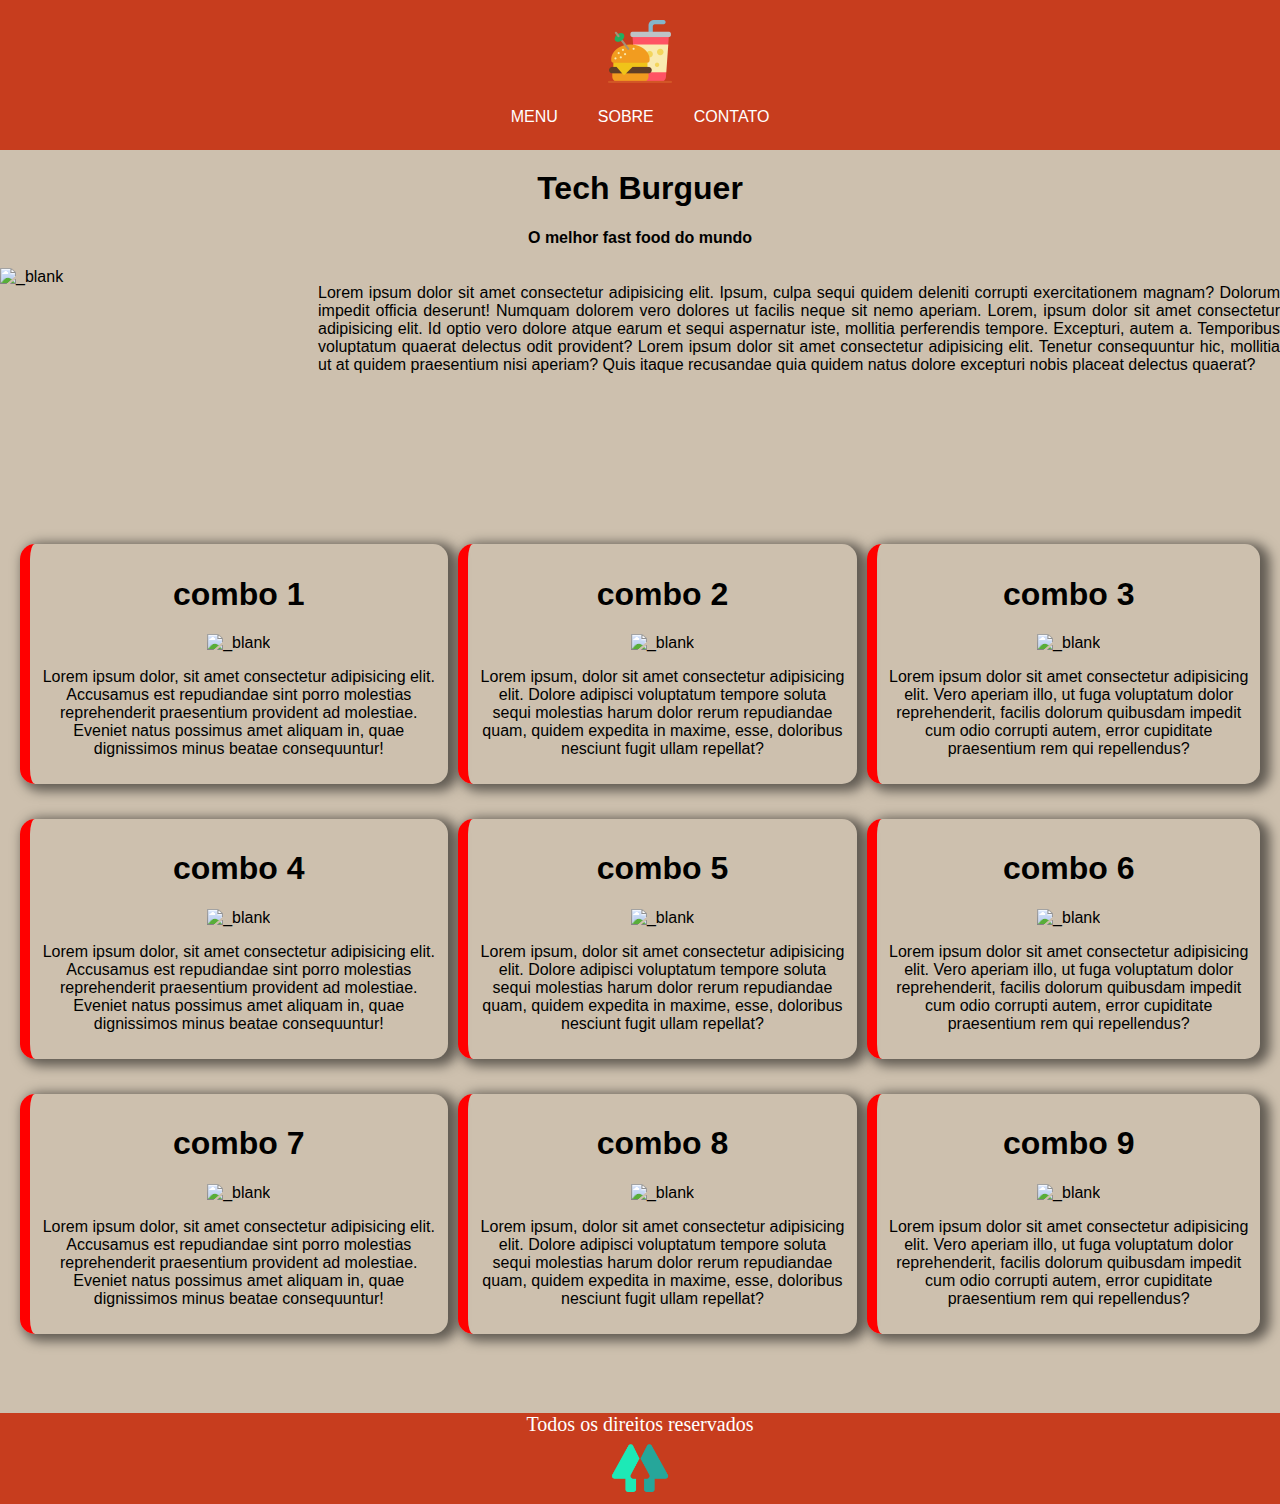
==== commit 220d6171: "sla" ====
--- a/index.html
+++ b/index.html
@@ -3,9 +3,10 @@
 
 <head>
     <meta charset="UTF-8">
-    <meta name="viewport" content="width=device-width, initial-scale=1.0">
     <title>Document</title>
     <link rel="stylesheet" href="assets/css/style.css">
+    <meta name="viewport" content="width=device-width, initial-scale=1.0">
+</head>
 
 <body>
 
@@ -17,7 +18,7 @@
         </h1>
         <main>
             <h4 id="ooo">O melhor fast food do mundo</h4>
-            <article class="pai">
+            <article>
                 <section id="fel">
                     <img id="imgg"
                         src="https://img.itdg.com.br/tdg/images/blog/uploads/2017/05/hamburguer-artesanal.jpg?w=1200"
@@ -32,7 +33,7 @@
                         quaerat?</p>
                 </section>
             </article>
-            <article class="pai">
+            <article class="sla">
                 <section class="loi">
                     <h1>
                         combo 1
@@ -73,7 +74,7 @@
 
             </article>
 
-            <article class="pai">
+            <article class="sla">
                 <section class="loi">
                     <h1>
                         combo 4
@@ -114,7 +115,7 @@
 
             </article>
 
-            <article class="pai">
+            <article class="sla">
                 <section class="loi">
                     <h1>
                         combo 7
--- a/assets/css/style.css
+++ b/assets/css/style.css
@@ -5,14 +5,13 @@
     padding: 0;
 }
 
-.pai {
+.sla{
     display: flex;
-    flex-direction: row;
     margin: 5px;
     padding: 10px;
 }
 
-section {
+.loi{
     margin: 5px;
     padding: 10px;
     text-align: justify;
@@ -24,8 +23,19 @@
     border-radius: 15px;
 }
 
+@media (max-width:600px) {
+    .sla {
+        display: inline;
+    }
+}
+
+
+section {
+
+}
+
 #fel {
-
+    display: flex;
     text-align: justify;
 }
 
@@ -51,10 +61,5 @@
 .loi:hover {
 
     transform: scale(1.05);
-}
-@media (max-width: 650px) {
-   .pai{
-        display: flex;
-        flex-direction: column;
-    }
+
 }